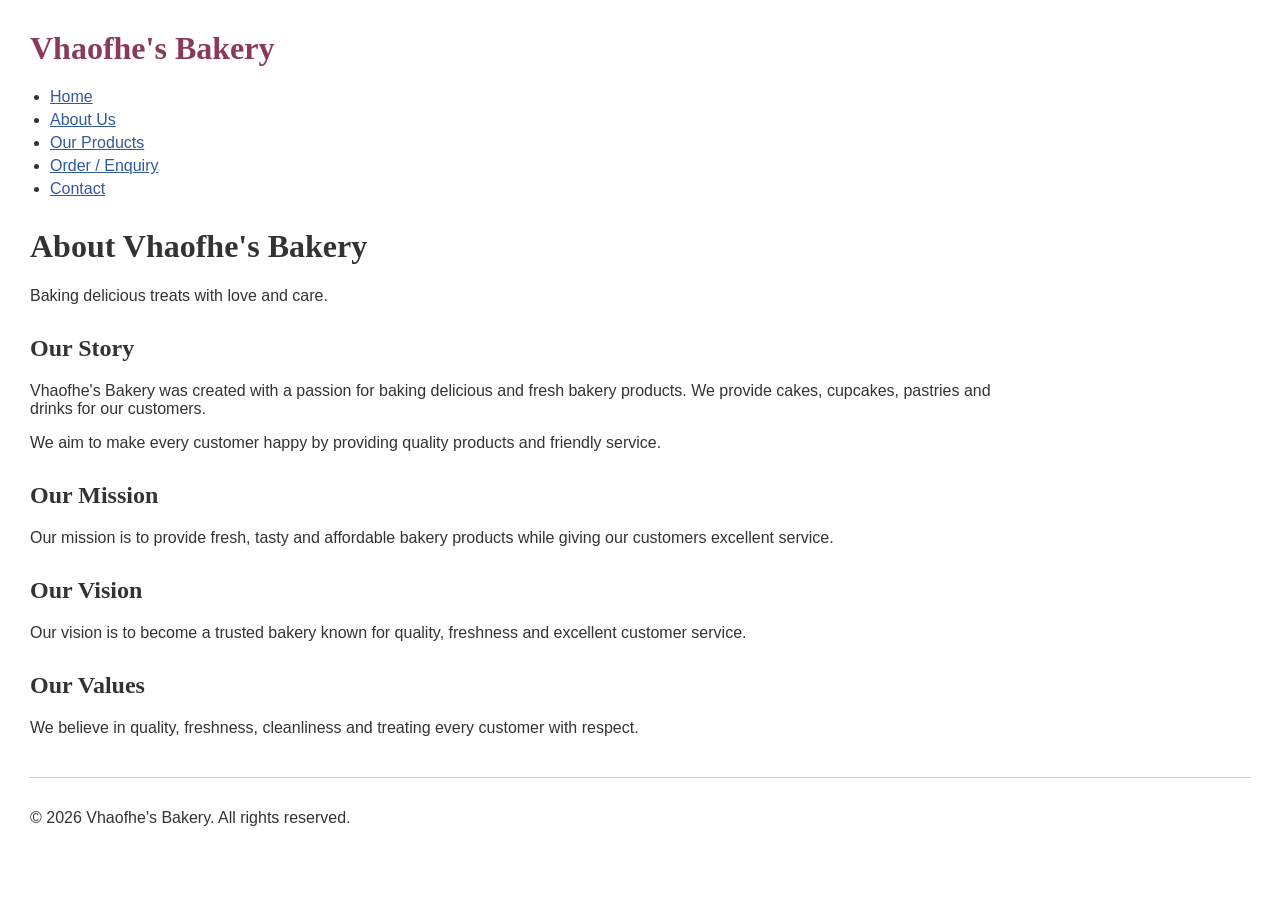
==== about.html @ c82415e7 "Initial bakery website" ====
<!DOCTYPE html>
<html lang="en">

<head>
    <meta charset="UTF-8">
    <meta name="viewport" content="width=device-width, initial-scale=1.0">
    <title>About Us - Vhaofhe's Bakery</title>
    <link rel="stylesheet" href="css/style.css">
</head>

<body>

<header>

    <h1>Vhaofhe's Bakery</h1>

    <nav>
        <ul>
            <li><a href="index.html">Home</a></li>
            <li><a href="about.html">About Us</a></li>
            <li><a href="products.html">Our Products</a></li>
            <li><a href="enquiry.html">Order / Enquiry</a></li>
            <li><a href="contact.html">Contact</a></li>
        </ul>
    </nav>

</header>

<main>

    <h1>About Vhaofhe's Bakery</h1>

    <p>
        Baking delicious treats with love and care.
    </p>


    <h2>Our Story</h2>

    <p>
        Vhaofhe's Bakery was created with a passion for baking
        delicious and fresh bakery products. We provide cakes,
        cupcakes, pastries and drinks for our customers.
    </p>

    <p>
        We aim to make every customer happy by providing quality
        products and friendly service.
    </p>


    <h2>Our Mission</h2>

    <p>
        Our mission is to provide fresh, tasty and affordable bakery
        products while giving our customers excellent service.
    </p>


    <h2>Our Vision</h2>

    <p>
        Our vision is to become a trusted bakery known for quality,
        freshness and excellent customer service.
    </p>


    <h2>Our Values</h2>

    <p>
        We believe in quality, freshness, cleanliness and treating
        every customer with respect.
    </p>

</main>

<footer>

    <p>
        &copy; 2026 Vhaofhe's Bakery. All rights reserved.
    </p>

</footer>

</body>
</html>
---- css/style.css ----
body {
    font-family: Arial, sans-serif;
    margin: 30px;
    color: #333;
    background-color: white;
}

header {
    margin-bottom: 30px;
}

header h1 {
    font-family: Georgia, serif;
    color: #8b3a5c;
}

nav ul {
    padding-left: 20px;
}

nav li {
    margin-bottom: 5px;
}

a {
    color: #315a9b;
}

main {
    max-width: 1000px;
}

h1 {
    font-family: Georgia, serif;
}

h2 {
    font-family: Georgia, serif;
    margin-top: 30px;
}

h3 {
    font-family: Georgia, serif;
}

img {
    display: block;
    margin-top: 10px;
    margin-bottom: 20px;
    max-width: 100%;
    height: auto;
}

input,
select,
textarea {
    font-family: Arial, sans-serif;
    padding: 5px;
}

button {
    padding: 6px 12px;
}

footer {
    margin-top: 40px;
    border-top: 1px solid #ccc;
    padding-top: 15px;
}
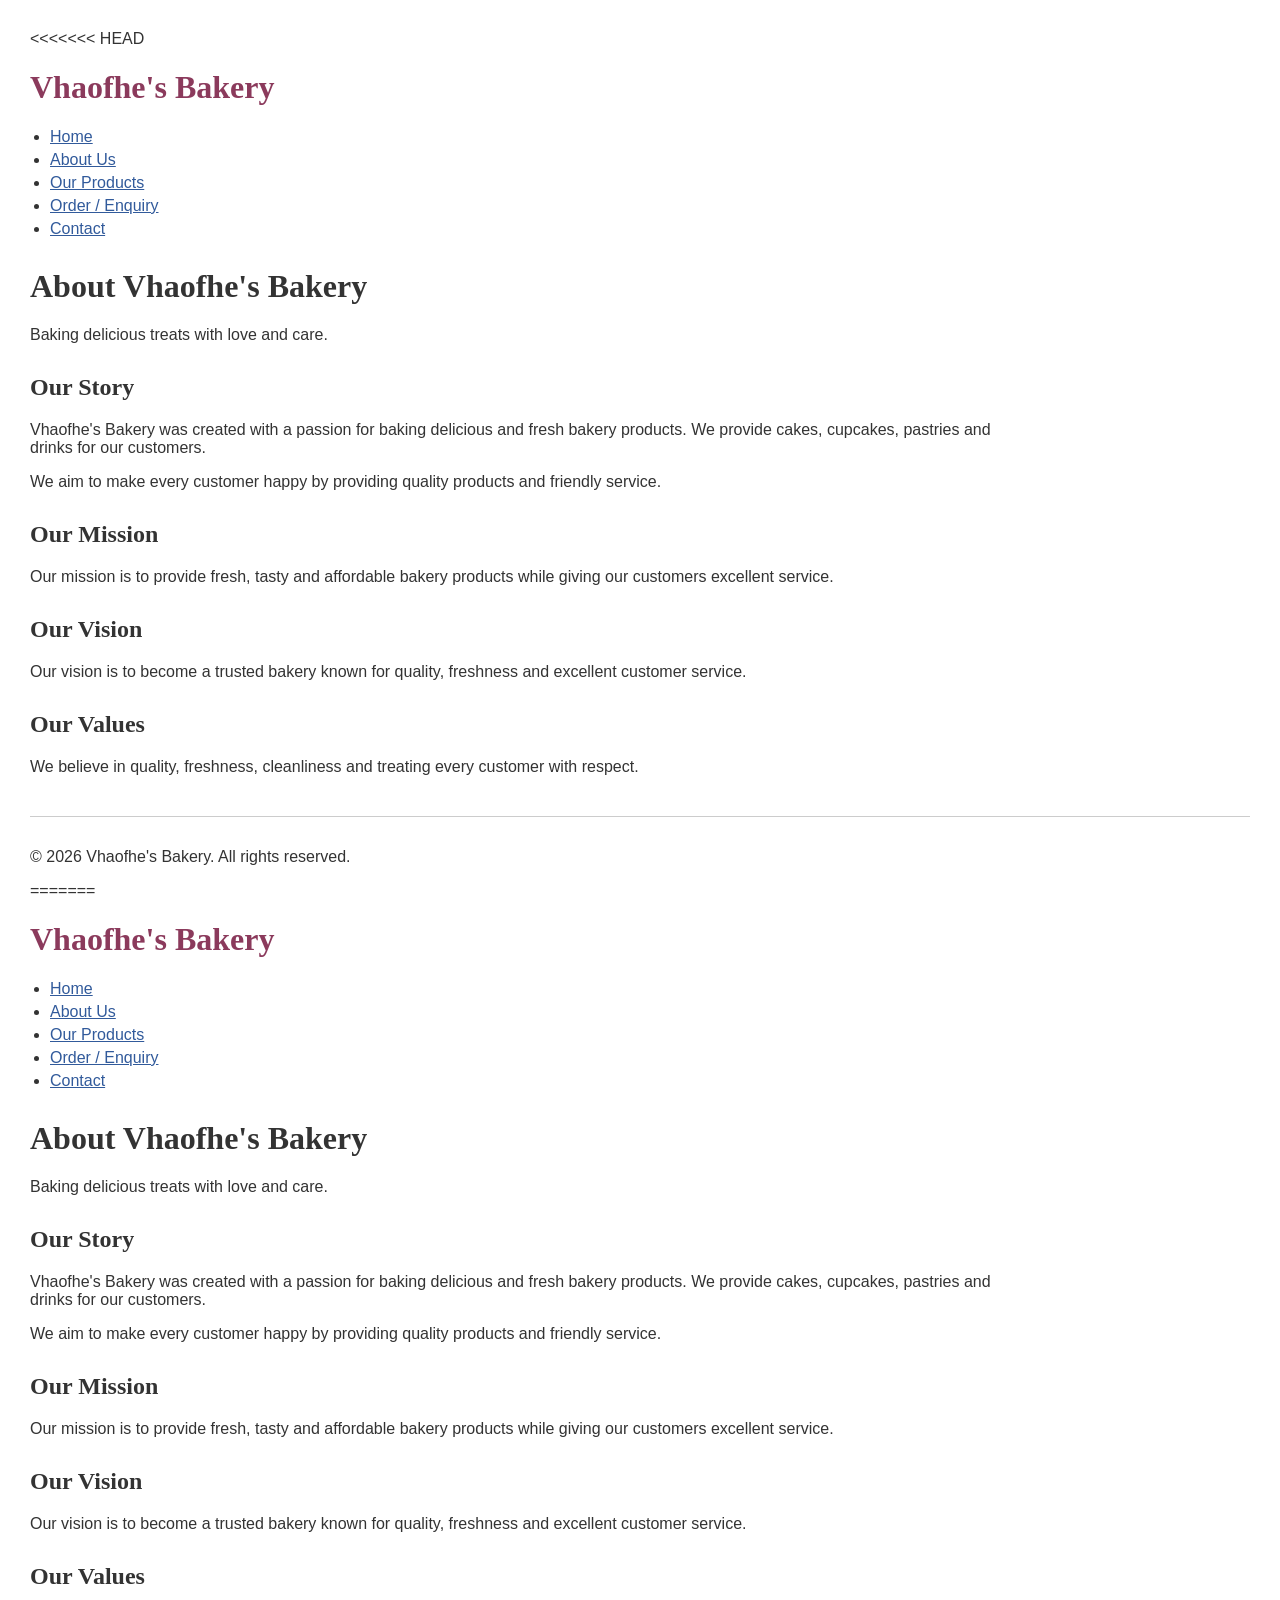
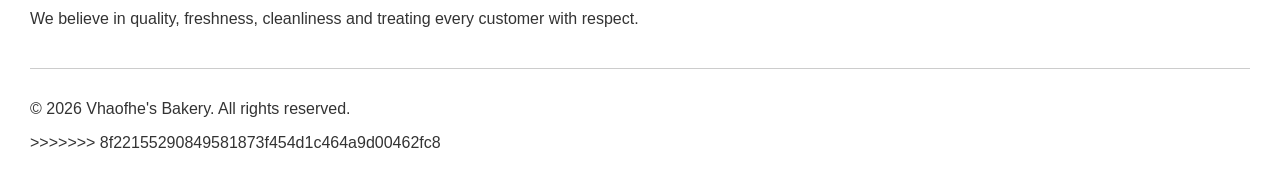
==== commit 7625cece: "Resolve merge conflicts, keep local version" ====
--- a/about.html
+++ b/about.html
@@ -1,3 +1,4 @@
+<<<<<<< HEAD
 <!DOCTYPE html>
 <html lang="en">
 
@@ -83,4 +84,91 @@
 </footer>
 
 </body>
+=======
+<!DOCTYPE html>
+<html lang="en">
+
+<head>
+    <meta charset="UTF-8">
+    <meta name="viewport" content="width=device-width, initial-scale=1.0">
+    <title>About Us - Vhaofhe's Bakery</title>
+    <link rel="stylesheet" href="css/style.css">
+</head>
+
+<body>
+
+<header>
+
+    <h1>Vhaofhe's Bakery</h1>
+
+    <nav>
+        <ul>
+            <li><a href="index.html">Home</a></li>
+            <li><a href="about.html">About Us</a></li>
+            <li><a href="products.html">Our Products</a></li>
+            <li><a href="enquiry.html">Order / Enquiry</a></li>
+            <li><a href="contact.html">Contact</a></li>
+        </ul>
+    </nav>
+
+</header>
+
+<main>
+
+    <h1>About Vhaofhe's Bakery</h1>
+
+    <p>
+        Baking delicious treats with love and care.
+    </p>
+
+
+    <h2>Our Story</h2>
+
+    <p>
+        Vhaofhe's Bakery was created with a passion for baking
+        delicious and fresh bakery products. We provide cakes,
+        cupcakes, pastries and drinks for our customers.
+    </p>
+
+    <p>
+        We aim to make every customer happy by providing quality
+        products and friendly service.
+    </p>
+
+
+    <h2>Our Mission</h2>
+
+    <p>
+        Our mission is to provide fresh, tasty and affordable bakery
+        products while giving our customers excellent service.
+    </p>
+
+
+    <h2>Our Vision</h2>
+
+    <p>
+        Our vision is to become a trusted bakery known for quality,
+        freshness and excellent customer service.
+    </p>
+
+
+    <h2>Our Values</h2>
+
+    <p>
+        We believe in quality, freshness, cleanliness and treating
+        every customer with respect.
+    </p>
+
+</main>
+
+<footer>
+
+    <p>
+        &copy; 2026 Vhaofhe's Bakery. All rights reserved.
+    </p>
+
+</footer>
+
+</body>
+>>>>>>> 8f22155290849581873f454d1c464a9d00462fc8
 </html>
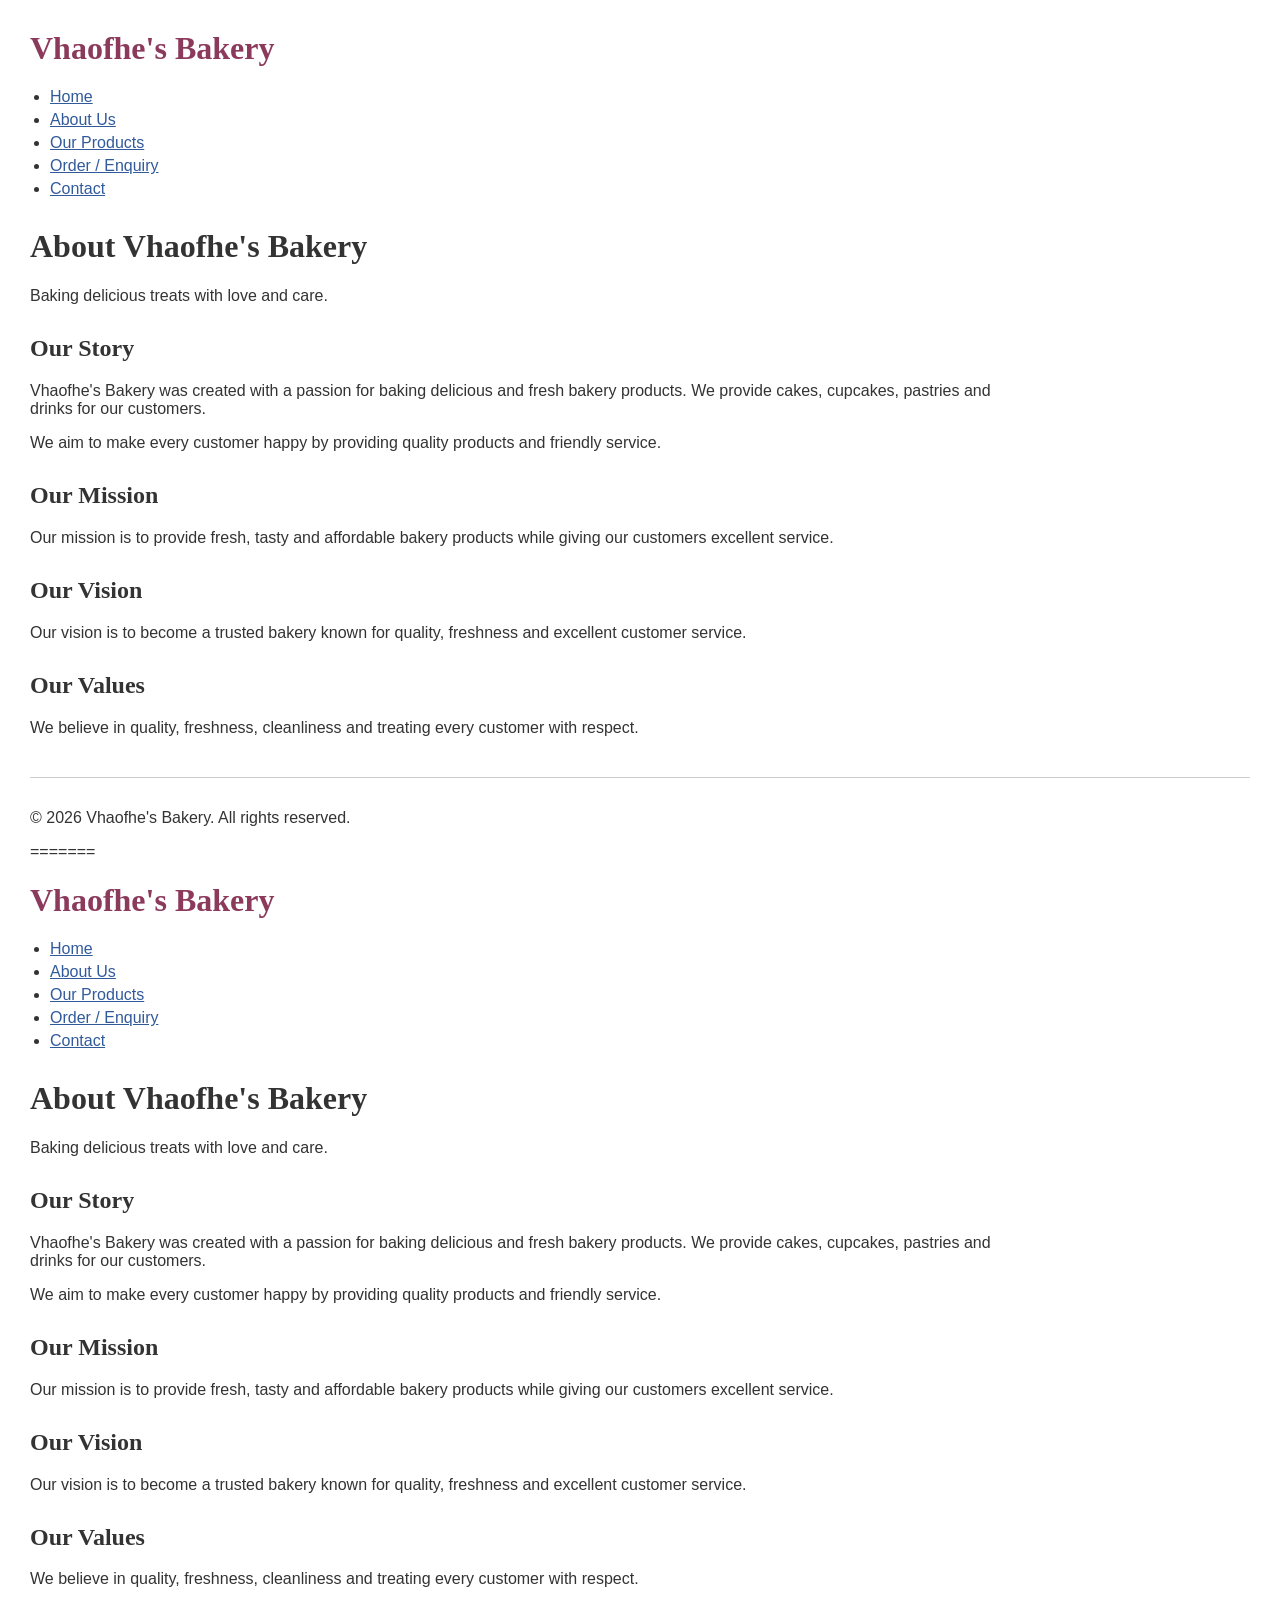
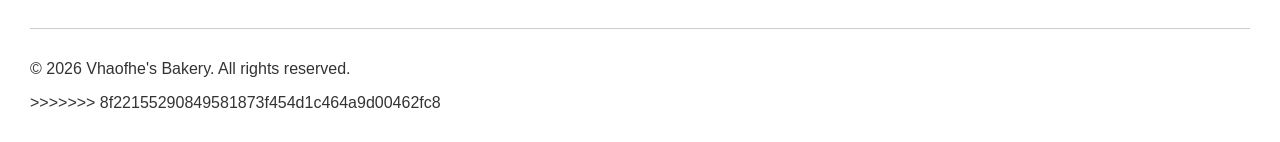
==== commit c7607cc8: "Clean up remaining merge markers" ====
--- a/about.html
+++ b/about.html
@@ -1,4 +1,4 @@
-<<<<<<< HEAD
+
 <!DOCTYPE html>
 <html lang="en">
 
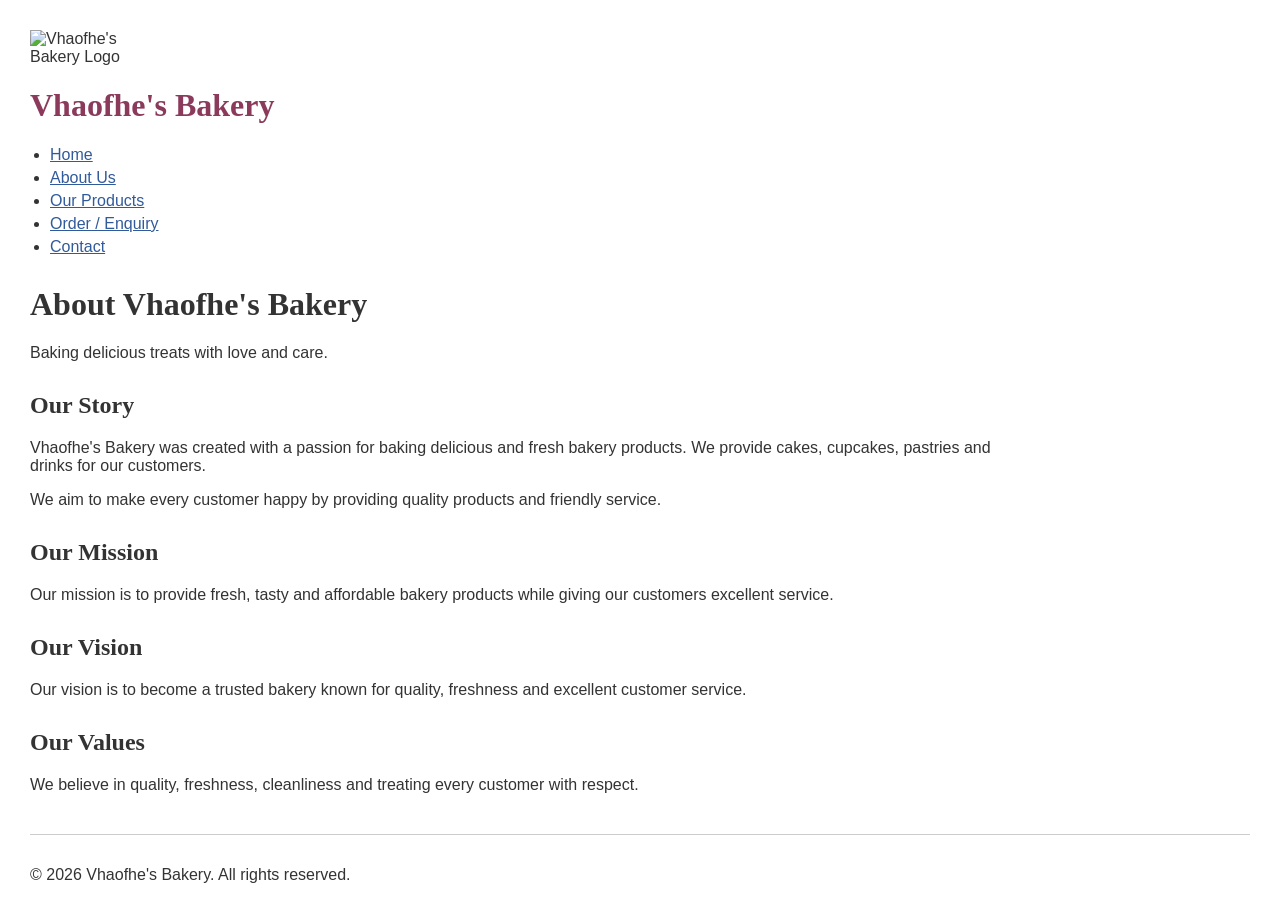
==== commit 63959051: "Update pages and add logo" ====
--- a/about.html
+++ b/about.html
@@ -1,4 +1,3 @@
-
 <!DOCTYPE html>
 <html lang="en">
 
@@ -12,6 +11,8 @@
 <body>
 
 <header>
+
+    <img src="images/logo.svg" alt="Vhaofhe's Bakery Logo" width="100">
 
     <h1>Vhaofhe's Bakery</h1>
 
@@ -35,7 +36,6 @@
         Baking delicious treats with love and care.
     </p>
 
-
     <h2>Our Story</h2>
 
     <p>
@@ -49,7 +49,6 @@
         products and friendly service.
     </p>
 
-
     <h2>Our Mission</h2>
 
     <p>
@@ -57,14 +56,12 @@
         products while giving our customers excellent service.
     </p>
 
-
     <h2>Our Vision</h2>
 
     <p>
         Our vision is to become a trusted bakery known for quality,
         freshness and excellent customer service.
     </p>
-
 
     <h2>Our Values</h2>
 
@@ -84,91 +81,4 @@
 </footer>
 
 </body>
-=======
-<!DOCTYPE html>
-<html lang="en">
-
-<head>
-    <meta charset="UTF-8">
-    <meta name="viewport" content="width=device-width, initial-scale=1.0">
-    <title>About Us - Vhaofhe's Bakery</title>
-    <link rel="stylesheet" href="css/style.css">
-</head>
-
-<body>
-
-<header>
-
-    <h1>Vhaofhe's Bakery</h1>
-
-    <nav>
-        <ul>
-            <li><a href="index.html">Home</a></li>
-            <li><a href="about.html">About Us</a></li>
-            <li><a href="products.html">Our Products</a></li>
-            <li><a href="enquiry.html">Order / Enquiry</a></li>
-            <li><a href="contact.html">Contact</a></li>
-        </ul>
-    </nav>
-
-</header>
-
-<main>
-
-    <h1>About Vhaofhe's Bakery</h1>
-
-    <p>
-        Baking delicious treats with love and care.
-    </p>
-
-
-    <h2>Our Story</h2>
-
-    <p>
-        Vhaofhe's Bakery was created with a passion for baking
-        delicious and fresh bakery products. We provide cakes,
-        cupcakes, pastries and drinks for our customers.
-    </p>
-
-    <p>
-        We aim to make every customer happy by providing quality
-        products and friendly service.
-    </p>
-
-
-    <h2>Our Mission</h2>
-
-    <p>
-        Our mission is to provide fresh, tasty and affordable bakery
-        products while giving our customers excellent service.
-    </p>
-
-
-    <h2>Our Vision</h2>
-
-    <p>
-        Our vision is to become a trusted bakery known for quality,
-        freshness and excellent customer service.
-    </p>
-
-
-    <h2>Our Values</h2>
-
-    <p>
-        We believe in quality, freshness, cleanliness and treating
-        every customer with respect.
-    </p>
-
-</main>
-
-<footer>
-
-    <p>
-        &copy; 2026 Vhaofhe's Bakery. All rights reserved.
-    </p>
-
-</footer>
-
-</body>
->>>>>>> 8f22155290849581873f454d1c464a9d00462fc8
 </html>
--- a/css/style.css
+++ b/css/style.css
@@ -12,6 +12,10 @@
 header h1 {
     font-family: Georgia, serif;
     color: #8b3a5c;
+}
+
+header img {
+    margin-bottom: 10px;
 }
 
 nav ul {
@@ -56,14 +60,57 @@
 textarea {
     font-family: Arial, sans-serif;
     padding: 5px;
+    max-width: 100%;
 }
 
 button {
     padding: 6px 12px;
 }
 
+iframe {
+    max-width: 100%;
+}
+
 footer {
     margin-top: 40px;
     border-top: 1px solid #ccc;
     padding-top: 15px;
+}
+
+/* Responsive design */
+
+@media screen and (max-width: 600px) {
+
+    body {
+        margin: 15px;
+    }
+
+    header h1 {
+        font-size: 26px;
+    }
+
+    nav ul {
+        padding-left: 15px;
+    }
+
+    nav li {
+        margin-bottom: 8px;
+    }
+
+    img {
+        width: 100%;
+        height: auto;
+    }
+
+    iframe {
+        width: 100%;
+        height: 300px;
+    }
+
+    input,
+    select,
+    textarea {
+        width: 100%;
+    }
+
 }
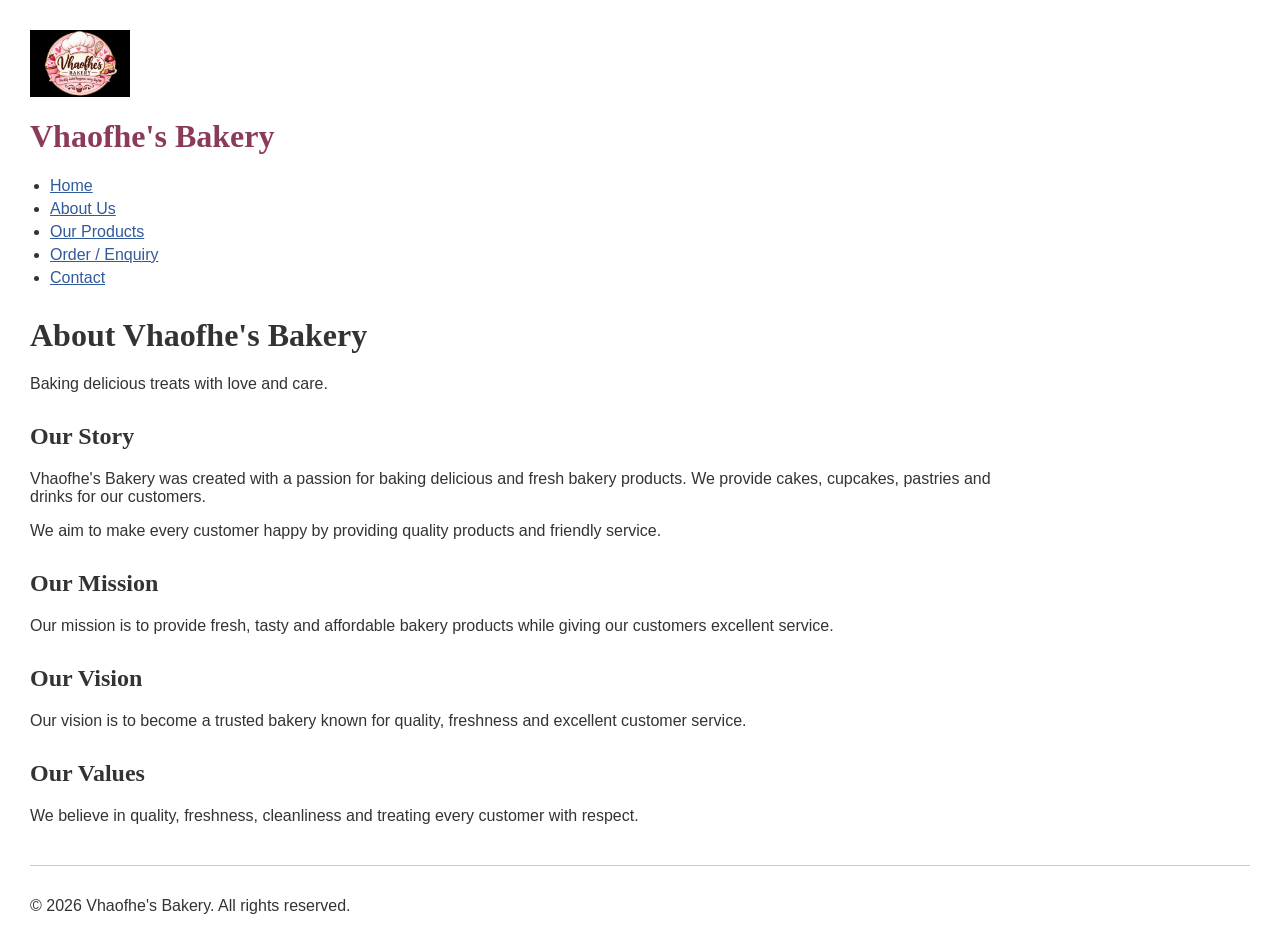
==== commit 3b4a2ec2: "Fix logo file extension across all pages" ====
--- a/about.html
+++ b/about.html
@@ -12,7 +12,7 @@
 
 <header>
 
-    <img src="images/logo.svg" alt="Vhaofhe's Bakery Logo" width="100">
+    <img src="images/logo.png" alt="Vhaofhe's Bakery Logo" width="100">
 
     <h1>Vhaofhe's Bakery</h1>
 
